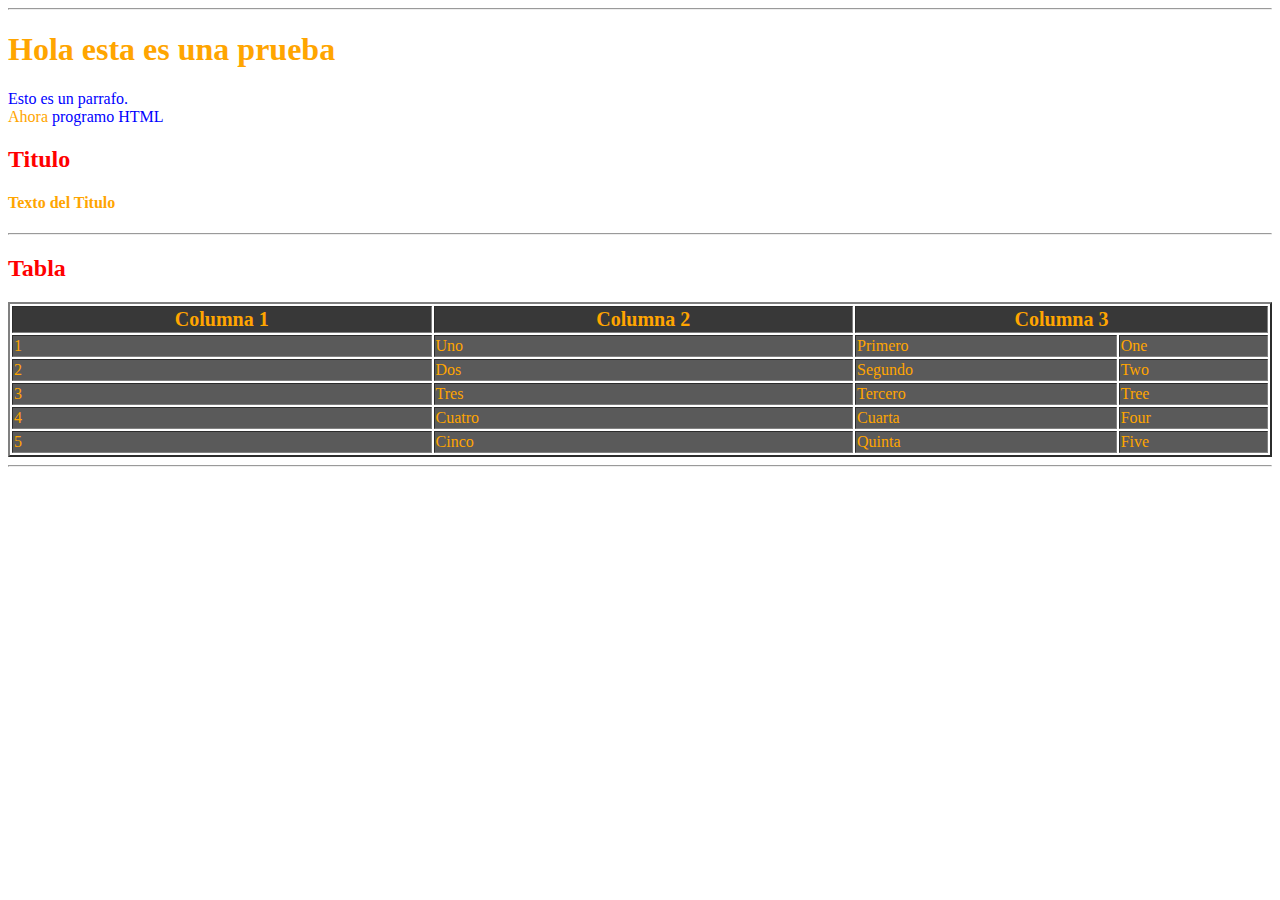
==== HojaEstilo/index.html @ ae7d57aa "Cambio3" ====
<!DOCTYPE html>
<html>
    <head>
        <title>Mi pagina web</title>

        <link rel="stylesheet" href="css/estilo.css" >
        <style>
        .centrar{
            text-align: center;
        }
        </style>
    <hr>

    </head>
    <body>
        <h1>Hola esta es una prueba</h1>
        <p style="color:blue">
            Esto es un parrafo.
            <br>
            <span style="color:orange;"> 

            Ahora</span> programo HTML 
        </p>
        <div id="divPrimario">
            <h2> Titulo</h2>
            <div id="divTexto"> 
                <h4>Texto del Titulo</h4>
            </div>            
        </div>
        <div>
            <!--
                Esto son comentarios que no se ven en la pagina
                solo en codigo
                1) GET: Enviamos la informacion a traves de la url
                2) POST: Enviamos la informacion oculta
            -->   
        </div>
        <hr>
        <div>
            <h2>Tabla</h2>
            <table width="100%" border="2"> 
                <thead>
                    <tr>
                            <th class="fondoCeldas" id="idSegundo" class="centrar">Columna 1</th>
                            <th class="fondoCeldas" id="idSegundo" class="centrar">Columna 2</th>
                            <th colspan="2" class="fondoCeldas" id="idSegundo"class="centrar">Columna 3</th>

                    </tr>

                </thead>
                <tbody>
                    <tr> 
                        <td class="fondoCeldas2">1</td>
                        <td class="fondoCeldas2">Uno</td>
                        <td class="fondoCeldas2">Primero</td>
                        <td class="fondoCeldas2">One</td>

                    </tr>
                    <tr> 
                        <td class="fondoCeldas2">2</td>
                        <td class="fondoCeldas2">Dos</td>
                        <td class="fondoCeldas2">Segundo</td>
                        <td class="fondoCeldas2">Two</td>
                        
                    </tr>
                    <tr> 
                        <td class="fondoCeldas2">3</td>
                        <td class="fondoCeldas2">Tres</td>
                        <td class="fondoCeldas2">Tercero</td>
                        <td class="fondoCeldas2">Tree</td>
                        
                    </tr>
                    <tr> 
                        <td class="fondoCeldas2">4</td>
                        <td class="fondoCeldas2">Cuatro</td>
                        <td class="fondoCeldas2">Cuarta</td>
                        <td class="fondoCeldas2">Four</td>
                        
                    </tr>
                    <tr> 
                        <td class="fondoCeldas2">5</td>
                        <td class="fondoCeldas2">Cinco</td>
                        <td class="fondoCeldas2">Quinta</td>
                        <td class="fondoCeldas2">Five</td>
                        
                    </tr>
                </tbody>
            </table>
            

        </div>
        <hr>


    </body>
</html>
---- HojaEstilo/css/estilo.css ----
*{

    color:orange; 
}
h2{
    color: rgb(0, 88, 129);

}

.fondoCeldas{
    background-color: rgb(56, 56, 56);
}
.fondoCeldas2{
    background-color: rgb(90, 90, 90);
}
#idPrimero{
    background-color: rgb(255, 0, 0);
}
#idSegundo{
    font-size: 20px;
}
@media (orientation: landscape) and (min-width: 500px){
  
    h2{
    color:red;
}
}
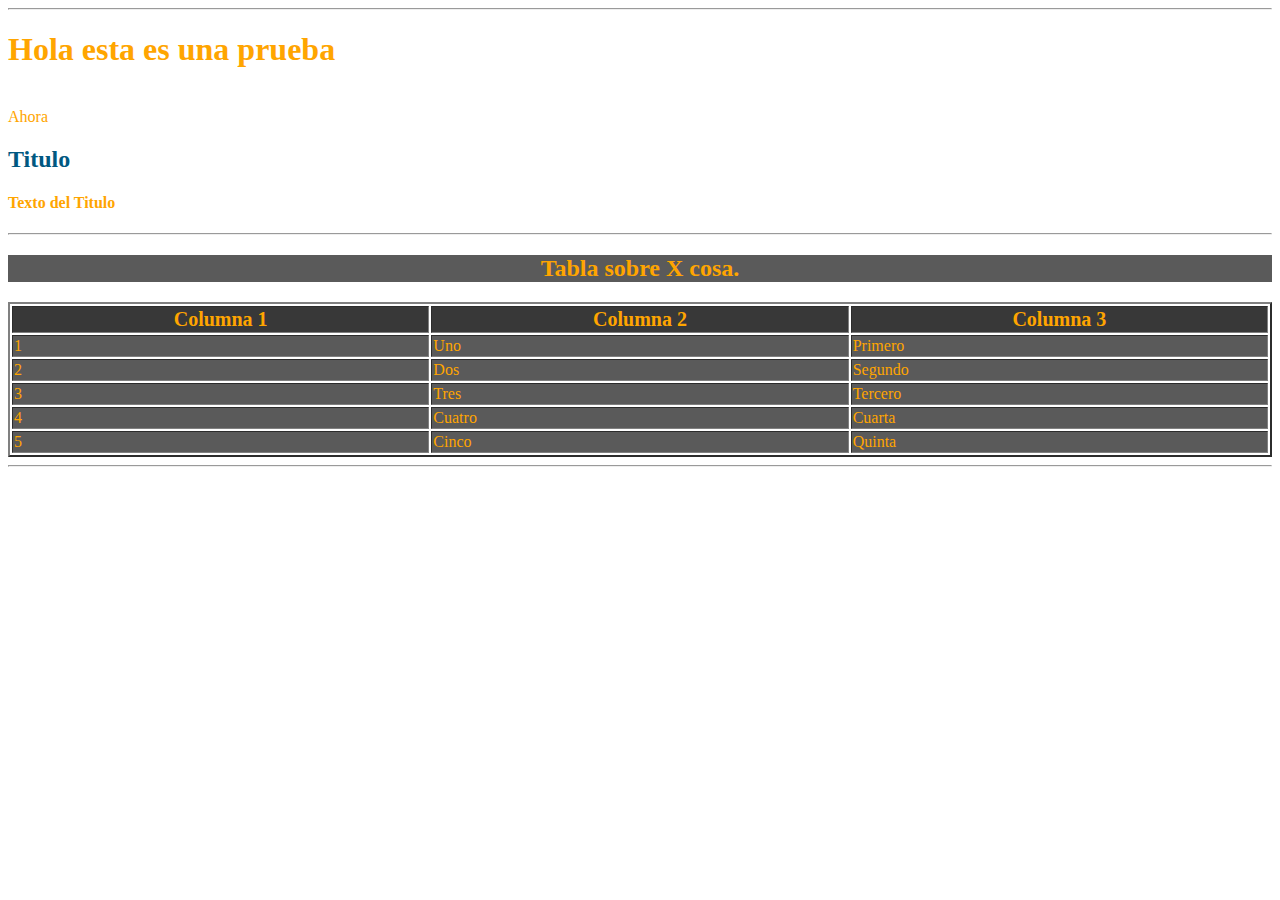
==== commit 50003a2b: "Base de datos y ultimos cambios" ====
--- a/HojaEstilo/index.html
+++ b/HojaEstilo/index.html
@@ -5,16 +5,14 @@
 
         <link rel="stylesheet" href="css/estilo.css" >
         <style>
-        .centrar{
-            text-align: center;
-        }
+        
         </style>
     <hr>
 
     </head>
     <body>
         <h1>Hola esta es una prueba</h1>
-        <p style="color:blue">
+        <p style="color: white">
             Esto es un parrafo.
             <br>
             <span style="color:orange;"> 
@@ -37,13 +35,13 @@
         </div>
         <hr>
         <div>
-            <h2>Tabla</h2>
+            <h2 style="color:orange;" class="centrar fondoCeldas2"   >Tabla sobre X cosa.</h2>
             <table width="100%" border="2"> 
                 <thead>
                     <tr>
                             <th class="fondoCeldas" id="idSegundo" class="centrar">Columna 1</th>
                             <th class="fondoCeldas" id="idSegundo" class="centrar">Columna 2</th>
-                            <th colspan="2" class="fondoCeldas" id="idSegundo"class="centrar">Columna 3</th>
+                            <th class="fondoCeldas" id="idSegundo"class="centrar">Columna 3</th>
 
                     </tr>
 
@@ -53,35 +51,35 @@
                         <td class="fondoCeldas2">1</td>
                         <td class="fondoCeldas2">Uno</td>
                         <td class="fondoCeldas2">Primero</td>
-                        <td class="fondoCeldas2">One</td>
+
 
                     </tr>
                     <tr> 
                         <td class="fondoCeldas2">2</td>
                         <td class="fondoCeldas2">Dos</td>
                         <td class="fondoCeldas2">Segundo</td>
-                        <td class="fondoCeldas2">Two</td>
+
                         
                     </tr>
                     <tr> 
                         <td class="fondoCeldas2">3</td>
                         <td class="fondoCeldas2">Tres</td>
                         <td class="fondoCeldas2">Tercero</td>
-                        <td class="fondoCeldas2">Tree</td>
+
                         
                     </tr>
                     <tr> 
                         <td class="fondoCeldas2">4</td>
                         <td class="fondoCeldas2">Cuatro</td>
                         <td class="fondoCeldas2">Cuarta</td>
-                        <td class="fondoCeldas2">Four</td>
+
                         
                     </tr>
                     <tr> 
                         <td class="fondoCeldas2">5</td>
                         <td class="fondoCeldas2">Cinco</td>
                         <td class="fondoCeldas2">Quinta</td>
-                        <td class="fondoCeldas2">Five</td>
+
                         
                     </tr>
                 </tbody>
--- a/HojaEstilo/css/estilo.css
+++ b/HojaEstilo/css/estilo.css
@@ -19,9 +19,7 @@
 #idSegundo{
     font-size: 20px;
 }
-@media (orientation: landscape) and (min-width: 500px){
-  
-    h2{
-    color:red;
+.centrar{
+    text-align: center;
 }
-}+
